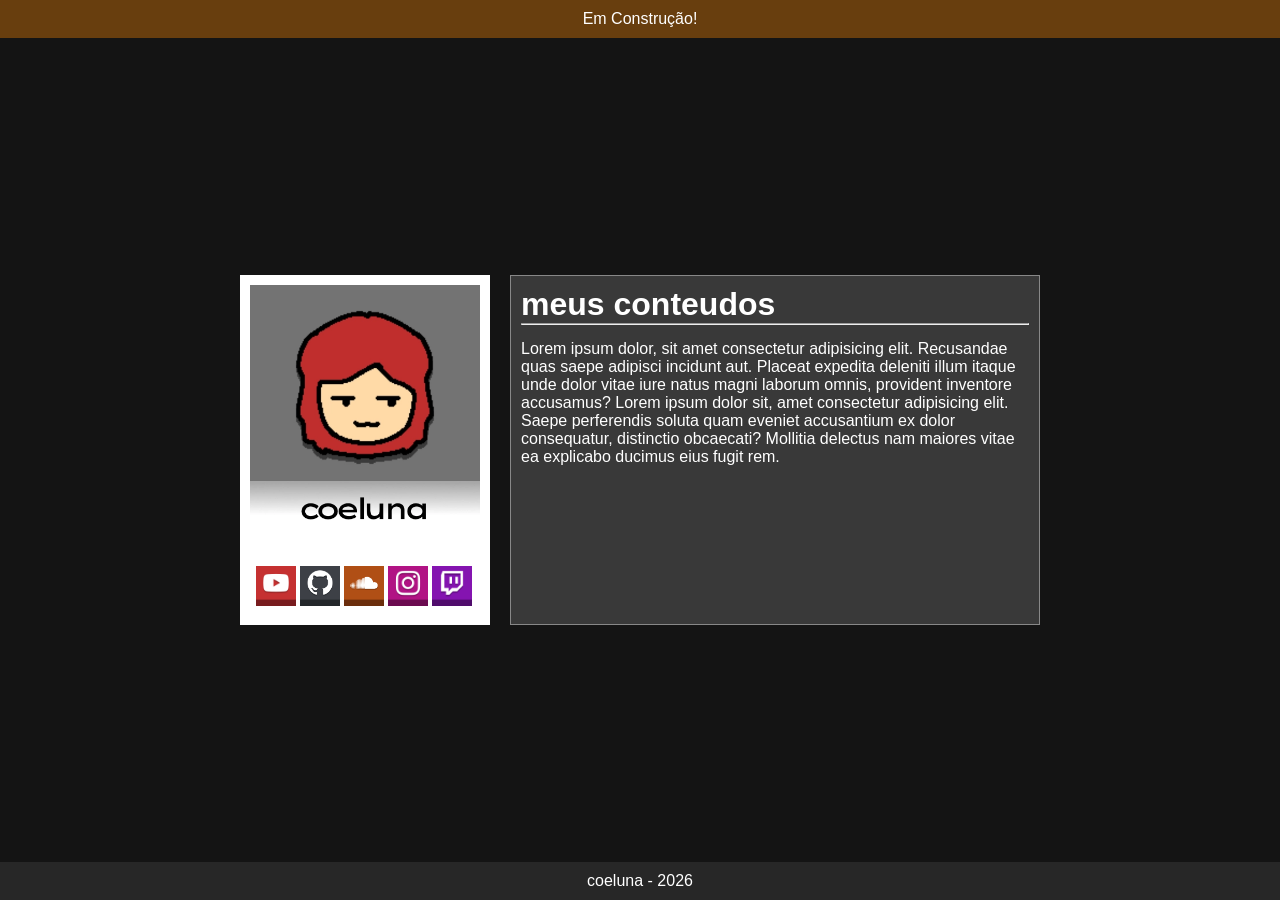
==== index.html @ f76ba8fa "um novo site" ====
<!DOCTYPE html>
<html lang="pt_BR">
<head>
    <meta charset="UTF-8">
    <meta name="viewport" content="width=device-width, initial-scale=1.0">
    <link rel="stylesheet" href="style.css">
    <link rel="stylesheet" href="media.css">
    <title>coeluna</title>
</head>
<body>
    <header>
        <p>Em Construção!</p>
    </header>
    <main>
        <div id="profile">
            <div id="picture">
                <img src="icons/icon.webp" alt="coeluna">
            </div>
            <div id="redes">
                        <a href="https://www.youtube.com/@coeluna" target="_blank" title="YouTube">
                            <img src="icons/youtube-icon.webp" alt="YouTube">
                        </a>
                        <a href="https://github.com/coeluna" target="_blank">
                            <img src="icons/github-icon.webp" alt="GitHub" title="GitHub">
                        </a>                   
                        <a href="https://soundcloud.com/coeluna" target="_blank" title="SoundCloud">
                            <img src="icons/soundcloud-icon.webp" alt="SoundCloud">
                        </a>
                        <a href="https://www.instagram.com/coelunaw" target="_blank">
                            <img src="icons/insta-icon.webp" alt="Instagram" title="Instagram">
                        </a>
                        <a href="https://www.twitch.tv/coeluna" target="_blank" title="Twitch">
                            <img src="icons/twitch-icon.webp" alt="Twitch">
                        </a>
            </div>
        </div>
        <div id="content">
            <h1>meus conteudos</h1>
            <hr>
            <article>
                <p>Lorem ipsum dolor, sit amet consectetur adipisicing elit. Recusandae quas saepe adipisci incidunt aut. Placeat expedita deleniti illum itaque unde dolor vitae iure natus magni laborum omnis, provident inventore accusamus? Lorem ipsum dolor sit, amet consectetur adipisicing elit. Saepe perferendis soluta quam eveniet accusantium ex dolor consequatur, distinctio obcaecati? Mollitia delectus nam maiores vitae ea explicabo ducimus eius fugit rem.</p>
            </article>
        </div>
    </main>
    <footer>
        <p>coeluna - 2026</p>
    </footer>
</body>
</html>
---- style.css ----
@charset "UTF-8";

* {
    margin: 0;
    padding: 0;
    box-sizing: border-box;
    font-family: Arial, Helvetica, sans-serif;
    /* border: 1px dotted black; */
}

header {
    text-align: center;    
    background-color: #ff8a045b;
    width: 100vw;
    padding: 10px;
}

body {
    color: white;
    display: flex;
    justify-content: center;
    flex-direction: column;
    align-items: center;
    height: 100vh;
    background-color: #141414;
}

main {
    display: grid;
    grid-template-columns: 250px 1fr;
    max-width: 800px;
    align-items: center;
    height: 99vh;
    grid-auto-flow: column;
    gap: 20px;
}

footer {
    text-align: center;
    width: 100vw;
    padding: 10px;
    background-color: #ffffff15;
}

div#profile {
    display: grid;
    grid-auto-flow: row;
    padding: 10px;
    background-color: white;
    height: 350px;
}

div#picture {
    height: 250px;
}

div#picture > img {
    width: 100%;
}

div#redes {
    width: 228px;
    gap: 4px;
    display: flex;
    flex-wrap: wrap;
    margin-top: 15px;
    justify-content: center;
    align-items: center;
}

a > img {
    width: 40px;
}

a > img:hover {
    width: 37px;
}

div#content {
    border: 1px solid #888888;
    background-color: #ffffff28;
    height: 350px;
    padding: 10px;
}

article {
    margin-top: 15px;
}
---- media.css ----
@media (max-width: 768px) {
    main {
        display: grid;
        grid-auto-flow: row;
        grid-template-columns: 0px;
        justify-items: center;
        align-content: center;
    }

    div#profile {
        width: 400px;
        height: 500px;
        align-content: space-between;
        justify-items: center;
    }

    div#content {
        width: 400px;
    }
}
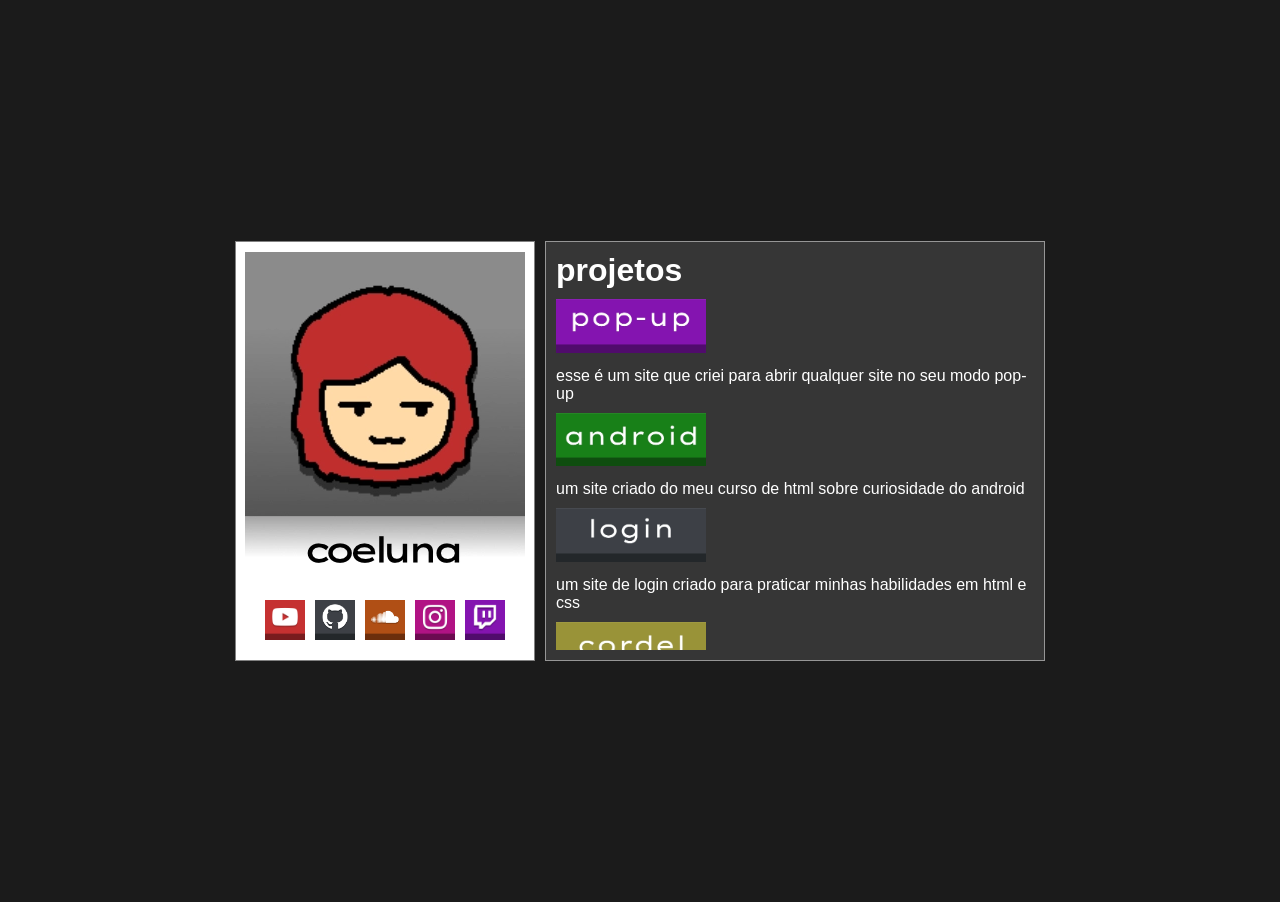
==== commit f9df3f85: "novo layout do zero" ====
--- a/index.html
+++ b/index.html
@@ -8,42 +8,35 @@
     <title>coeluna</title>
 </head>
 <body>
-    <header>
-        <p>Em Construção!</p>
-    </header>
     <main>
         <div id="profile">
             <div id="picture">
-                <img src="icons/icon.webp" alt="coeluna">
+                <a href="index.html"
+                    ><img src="icons/icon.webp" alt="coeluna">
+                </a>
             </div>
-            <div id="redes">
-                        <a href="https://www.youtube.com/@coeluna" target="_blank" title="YouTube">
-                            <img src="icons/youtube-icon.webp" alt="YouTube">
-                        </a>
-                        <a href="https://github.com/coeluna" target="_blank">
-                            <img src="icons/github-icon.webp" alt="GitHub" title="GitHub">
-                        </a>                   
-                        <a href="https://soundcloud.com/coeluna" target="_blank" title="SoundCloud">
-                            <img src="icons/soundcloud-icon.webp" alt="SoundCloud">
-                        </a>
-                        <a href="https://www.instagram.com/coelunaw" target="_blank">
-                            <img src="icons/insta-icon.webp" alt="Instagram" title="Instagram">
-                        </a>
-                        <a href="https://www.twitch.tv/coeluna" target="_blank" title="Twitch">
-                            <img src="icons/twitch-icon.webp" alt="Twitch">
-                        </a>
+            <div id="social">
+                <a href="https://www.youtube.com/@coeluna" target="_blank" title="YouTube">
+                    <img src="icons/youtube-icon.webp" alt="YouTube">
+                </a>
+                <a href="https://github.com/coeluna" target="_blank" title="GitHub">
+                    <img src="icons/github-icon.webp" alt="GitHub">
+                </a>                
+                <a href="https://soundcloud.com/coeluna" target="_blank" title="SoundCloud">
+                    <img src="icons/soundcloud-icon.webp" alt="SoundCloud">
+                </a>
+                <a href="https://www.instagram.com/coelunaw" target="_blank" title="Instagram">
+                    <img src="icons/insta-icon.webp" alt="Instagram">
+                </a>
+                <a href="https://www.twitch.tv/coeluna" target="_blank" title="Twitch">
+                    <img src="icons/twitch-icon.webp" alt="Twitch">
+                </a>
             </div>
         </div>
+
         <div id="content">
-            <h1>meus conteudos</h1>
-            <hr>
-            <article>
-                <p>Lorem ipsum dolor, sit amet consectetur adipisicing elit. Recusandae quas saepe adipisci incidunt aut. Placeat expedita deleniti illum itaque unde dolor vitae iure natus magni laborum omnis, provident inventore accusamus? Lorem ipsum dolor sit, amet consectetur adipisicing elit. Saepe perferendis soluta quam eveniet accusantium ex dolor consequatur, distinctio obcaecati? Mollitia delectus nam maiores vitae ea explicabo ducimus eius fugit rem.</p>
-            </article>
+            <iframe src="content.html" frameborder="0"></iframe>
         </div>
     </main>
-    <footer>
-        <p>coeluna - 2026</p>
-    </footer>
 </body>
 </html>
--- a/style.css
+++ b/style.css
@@ -5,84 +5,69 @@
     padding: 0;
     box-sizing: border-box;
     font-family: Arial, Helvetica, sans-serif;
-    /* border: 1px dotted black; */
-}
-
-header {
-    text-align: center;    
-    background-color: #ff8a045b;
-    width: 100vw;
-    padding: 10px;
 }
 
 body {
+    background-color: #1b1b1b;
     color: white;
-    display: flex;
-    justify-content: center;
-    flex-direction: column;
-    align-items: center;
-    height: 100vh;
-    background-color: #141414;
+    margin: 10px;
 }
 
 main {
     display: grid;
-    grid-template-columns: 250px 1fr;
-    max-width: 800px;
-    align-items: center;
-    height: 99vh;
-    grid-auto-flow: column;
-    gap: 20px;
-}
-
-footer {
-    text-align: center;
-    width: 100vw;
-    padding: 10px;
-    background-color: #ffffff15;
+    justify-content: center;
+    grid-template-rows: 420px 550px;
+    gap: 10px;
 }
 
 div#profile {
     display: grid;
-    grid-auto-flow: row;
-    padding: 10px;
-    background-color: white;
-    height: 350px;
+    grid-template-rows: 5fr 1fr;
+    justify-content: center;
+    background-color: #ffffff;
+    border: 1px solid #818181;
+    width: 300px;
+    height: 420px;
 }
 
 div#picture {
-    height: 250px;
+    background-color: #525252;
+    margin: 10px;
+    width: 280px;
+    height: 330px;
 }
 
-div#picture > img {
+#picture > img {
     width: 100%;
+    height: 100%;
 }
 
-div#redes {
-    width: 228px;
-    gap: 4px;
-    display: flex;
-    flex-wrap: wrap;
-    margin-top: 15px;
+div#social {
+    display: grid;
+    margin-top: 8px;
+    grid-auto-flow: column;
+    justify-items: center;
     justify-content: center;
-    align-items: center;
+    gap: 10px;
 }
 
-a > img {
+#social img {
     width: 40px;
 }
 
-a > img:hover {
-    width: 37px;
+#social img:hover {
+    padding-top: 5px;
+    width: 35px;
 }
 
 div#content {
-    border: 1px solid #888888;
-    background-color: #ffffff28;
-    height: 350px;
+    background-color: #ffffff1e;
+    border: 1px solid #ffffff7a;
+    width: 300px;
     padding: 10px;
 }
 
-article {
-    margin-top: 15px;
+div#content > iframe {
+    width: 100%;
+    height: 100%;
 }
--- a/media.css
+++ b/media.css
@@ -1,20 +1,18 @@
-@media (max-width: 768px) {
-    main {
+@media (min-width: 768px){
+
+    body {
         display: grid;
-        grid-auto-flow: row;
-        grid-template-columns: 0px;
-        justify-items: center;
         align-content: center;
+        justify-content: center;
+        height: 98vh;
     }
 
-    div#profile {
-        width: 400px;
-        height: 500px;
-        align-content: space-between;
-        justify-items: center;
+    main {
+        grid-auto-flow: column;
+        grid-template-rows: none;
     }
 
     div#content {
-        width: 400px;
+        width: 500px;
     }
 }
